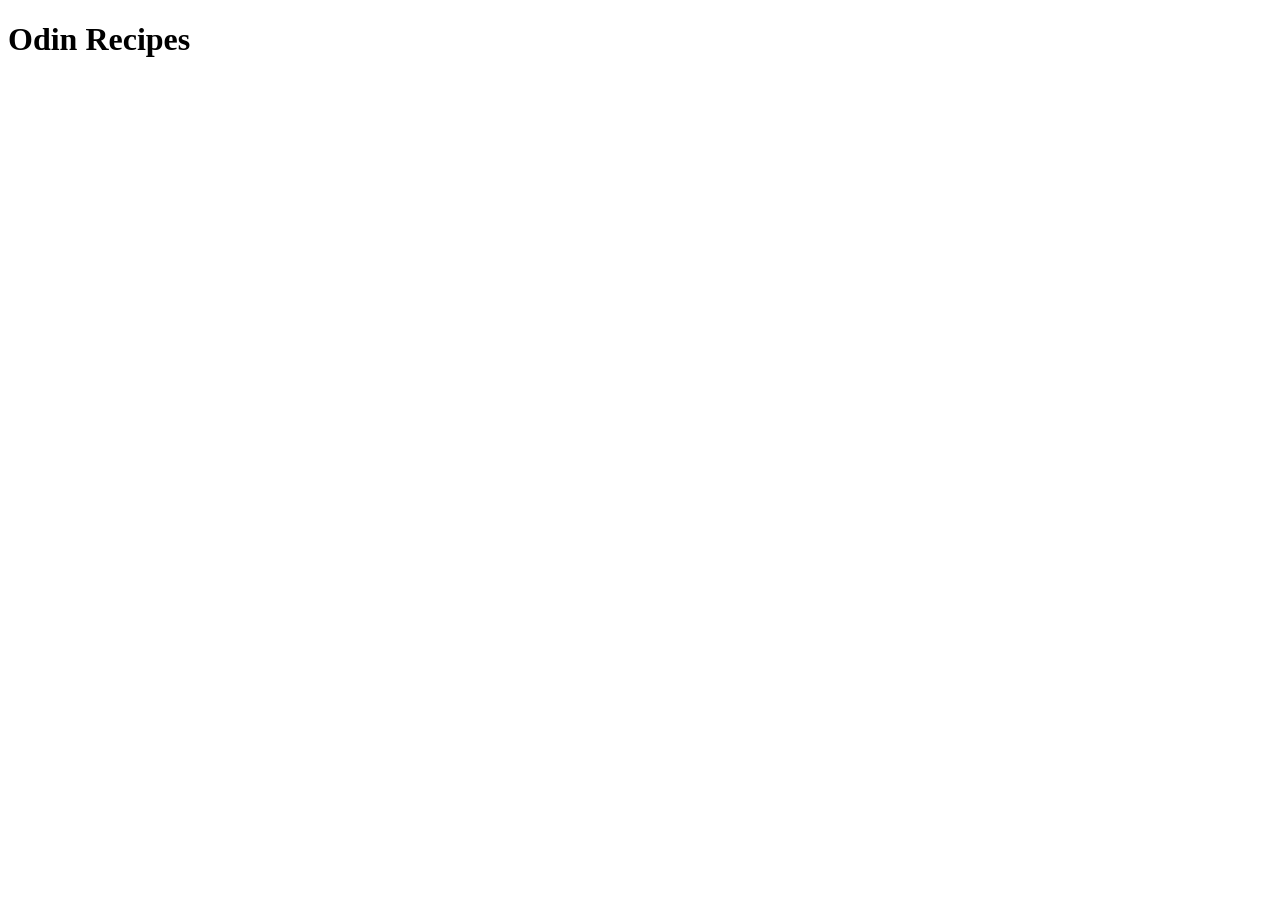
==== index.html @ 75d11a8a "Add HTML boilerplate" ====
<!DOCTYPE html>
<html lang="en">
<head>
    <meta charset="UTF-8">
    <meta name="viewport" content="width=device-width, initial-scale=1.0">
    <title>Document</title>
</head>
<body>
    <h1>Odin Recipes</h1> 
</body>
</html>
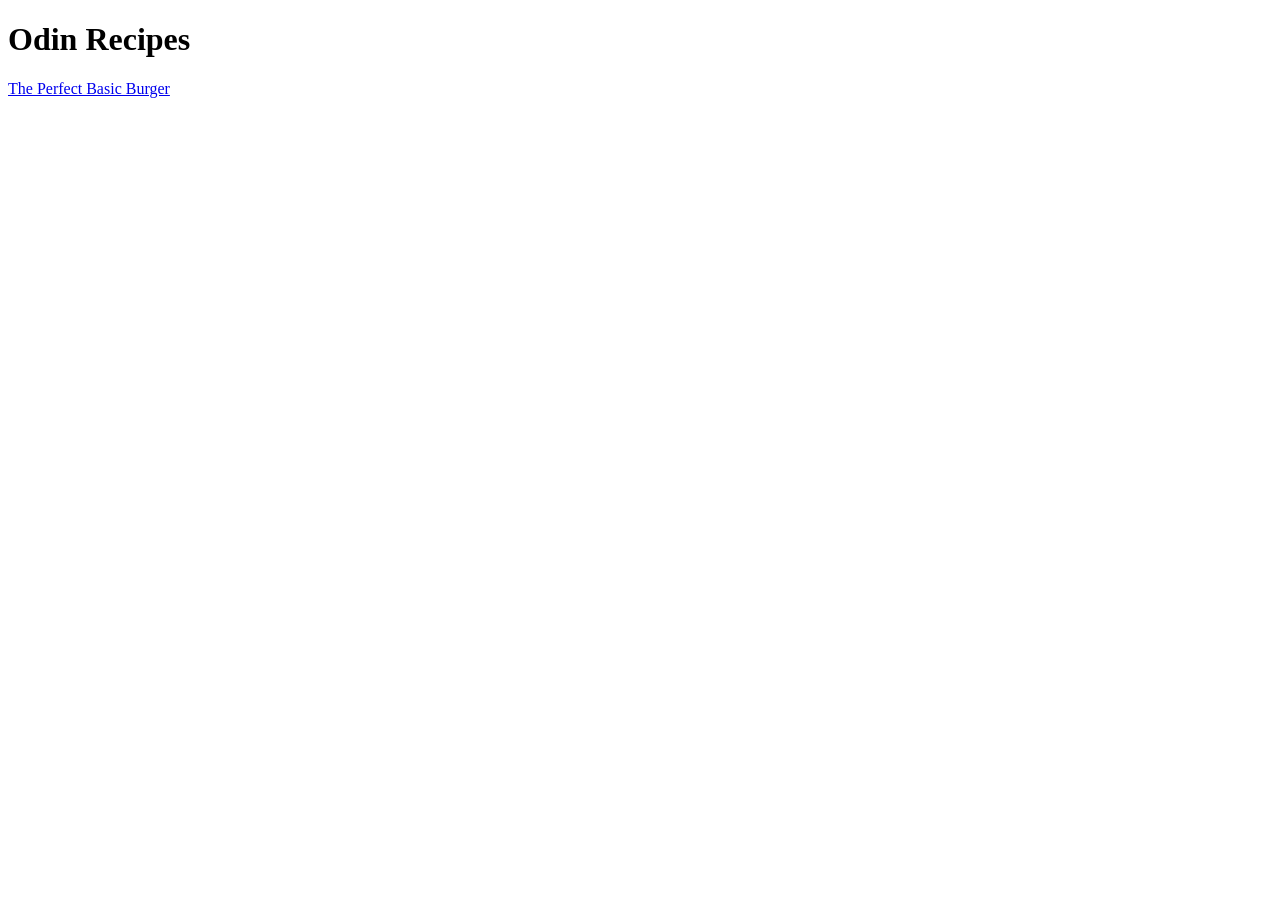
==== commit adace36a: "Add link to burger recipe" ====
--- a/index.html
+++ b/index.html
@@ -7,5 +7,6 @@
 </head>
 <body>
     <h1>Odin Recipes</h1> 
+    <a href="recipes/burger.html">The Perfect Basic Burger</a>
 </body>
 </html>
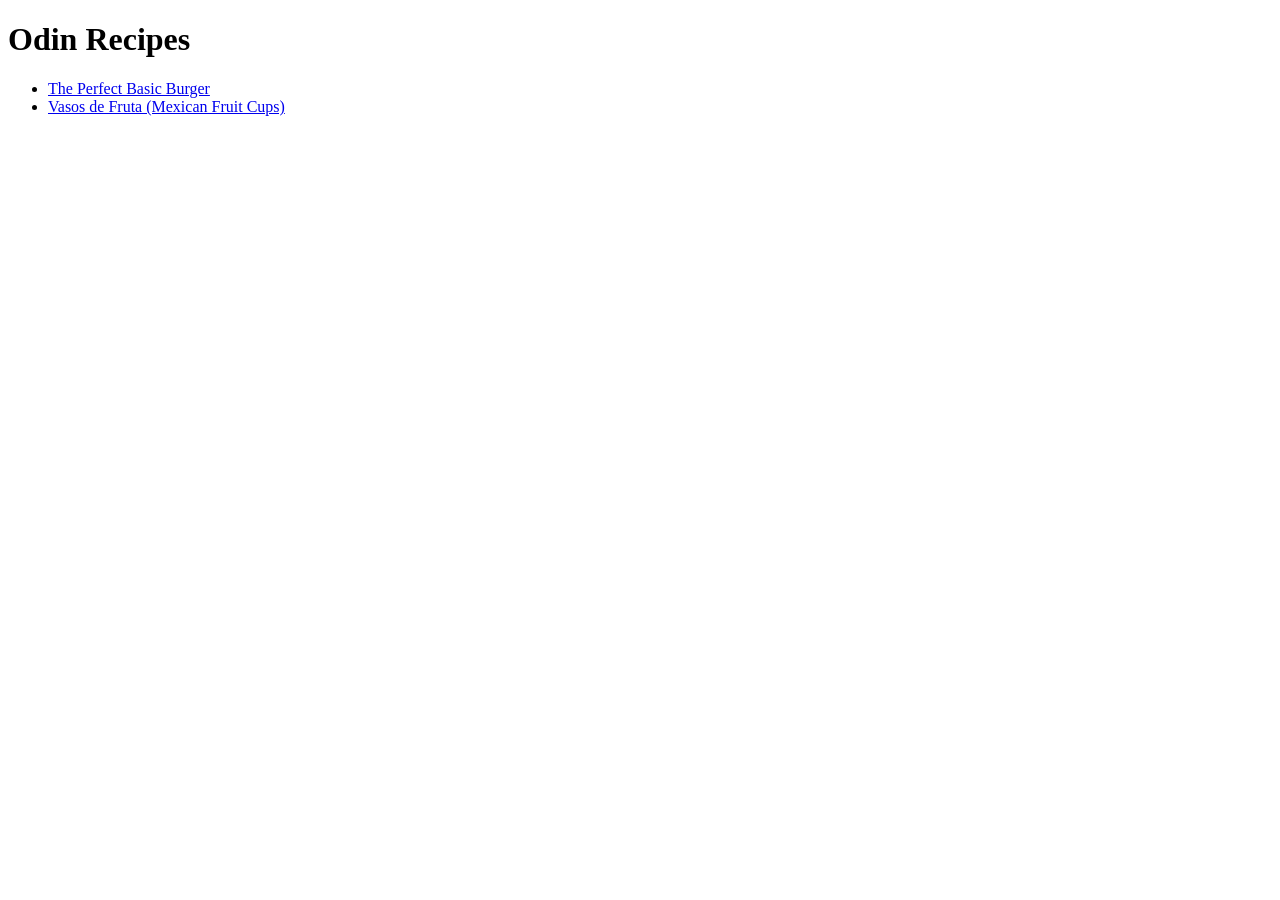
==== commit bfa7d0ab: "Add Vasos de Fruta (Mexican Fruit Cups) recipe" ====
--- a/index.html
+++ b/index.html
@@ -1,12 +1,18 @@
 <!DOCTYPE html>
 <html lang="en">
+
 <head>
     <meta charset="UTF-8">
     <meta name="viewport" content="width=device-width, initial-scale=1.0">
     <title>Document</title>
 </head>
+
 <body>
-    <h1>Odin Recipes</h1> 
-    <a href="recipes/burger.html">The Perfect Basic Burger</a>
+    <h1>Odin Recipes</h1>
+    <ul>
+        <li><a href="recipes/burger.html">The Perfect Basic Burger</a></li>
+        <li><a href="recipes/fruit-cups.html">Vasos de Fruta (Mexican Fruit Cups)</a></li>
+    </ul>
 </body>
+
 </html>
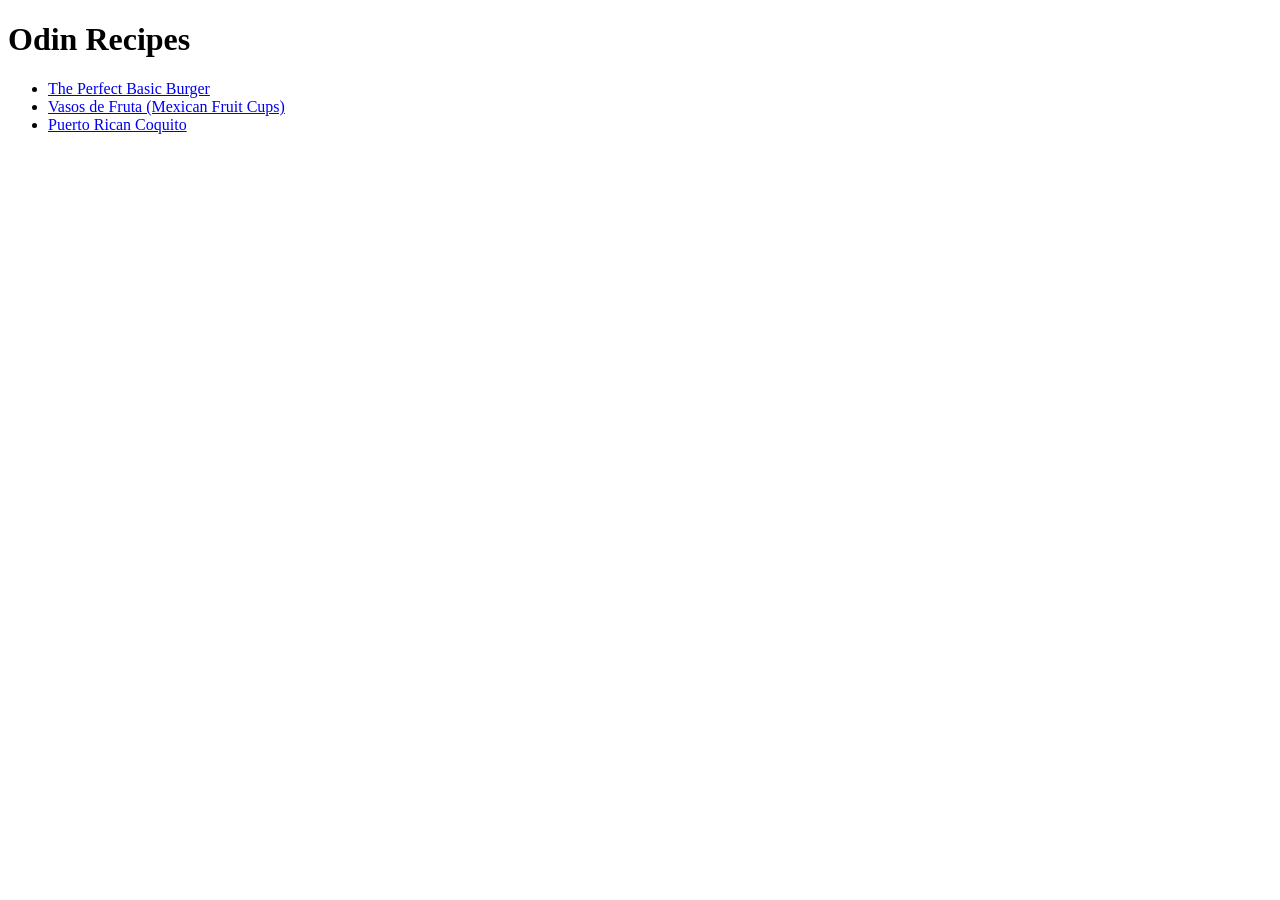
==== commit 4c8cbfe3: "Add Puerto Rican Coquito recipe" ====
--- a/index.html
+++ b/index.html
@@ -12,6 +12,7 @@
     <ul>
         <li><a href="recipes/burger.html">The Perfect Basic Burger</a></li>
         <li><a href="recipes/fruit-cups.html">Vasos de Fruta (Mexican Fruit Cups)</a></li>
+        <li><a href="recipes/coquito.html">Puerto Rican Coquito</a></li>
     </ul>
 </body>
 
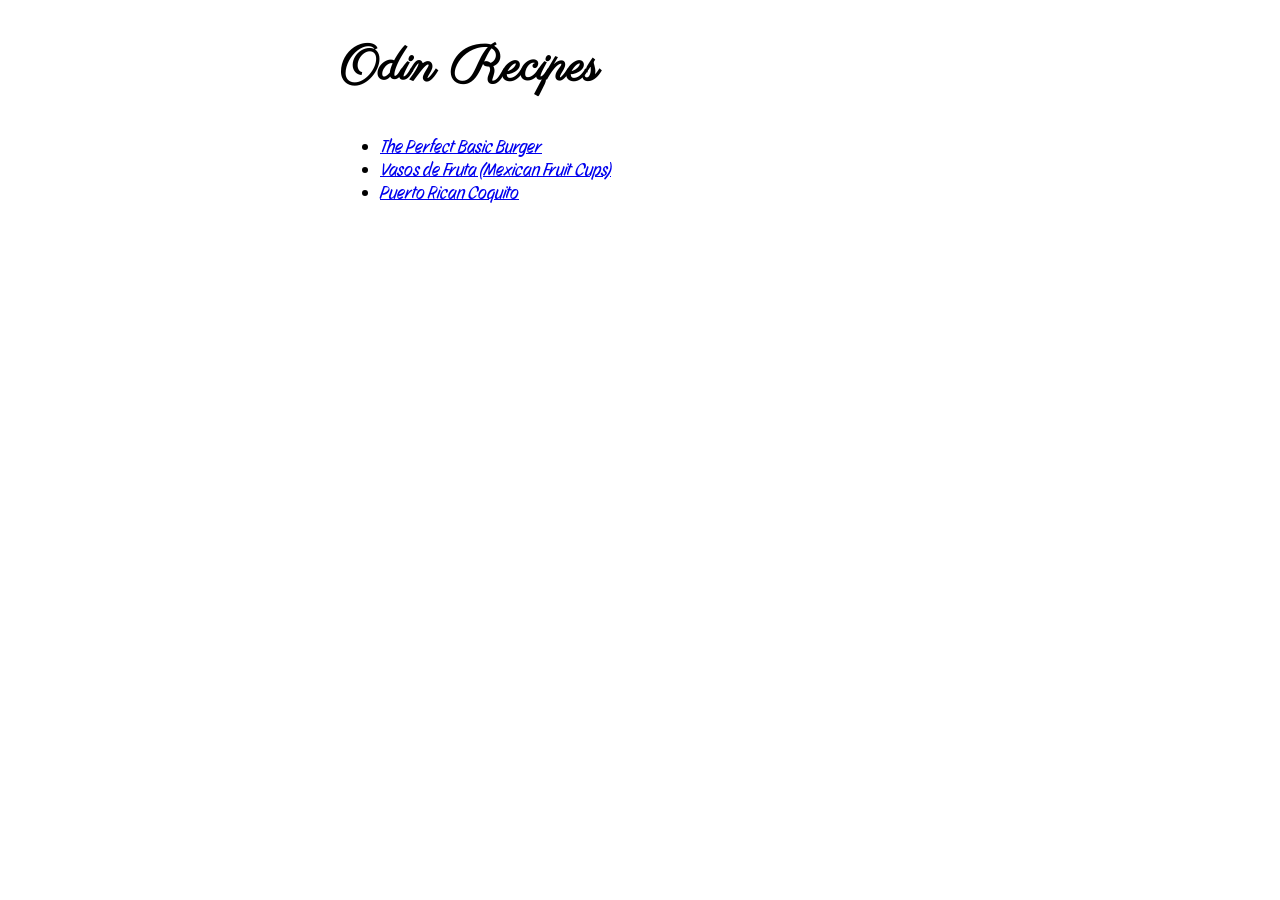
==== commit 4a965d17: "Add and configure fonts" ====
--- a/index.html
+++ b/index.html
@@ -5,6 +5,11 @@
     <meta charset="UTF-8">
     <meta name="viewport" content="width=device-width, initial-scale=1.0">
     <title>Document</title>
+    <link rel="stylesheet" href="styles.css">
+    <style>
+    @import url('https://fonts.googleapis.com/css2?family=Story+Script&display=swap');
+    @import url('https://fonts.googleapis.com/css2?family=Parisienne&display=swap');
+    </style>
 </head>
 
 <body>
--- a/styles.css
+++ b/styles.css
@@ -0,0 +1,44 @@
+.story-script-regular {
+  font-family: "Story Script", sans-serif;
+  font-weight: 400;
+  font-style: normal;
+}
+
+.parisienne-regular {
+  font-family: "Parisienne", cursive;
+  font-weight: 400;
+  font-style: normal;
+}
+
+html{
+    body {
+        width: 60%;
+        margin: 0 auto;
+        max-width: 600px;
+        min-width: 400px;
+    }
+    img {
+        width: 60%;
+        height: auto;
+        max-width: 600px;
+        margin: 0 auto;
+    }
+
+    h1, h2 {
+        font-family: "Parisienne";
+    }
+
+    h1 {
+        font-size: 50px;
+    }
+
+    h2{
+        font-size: 40px;
+    }
+
+    * {
+        font-family: "Story Script";
+        font-size: large;
+    }
+    
+}
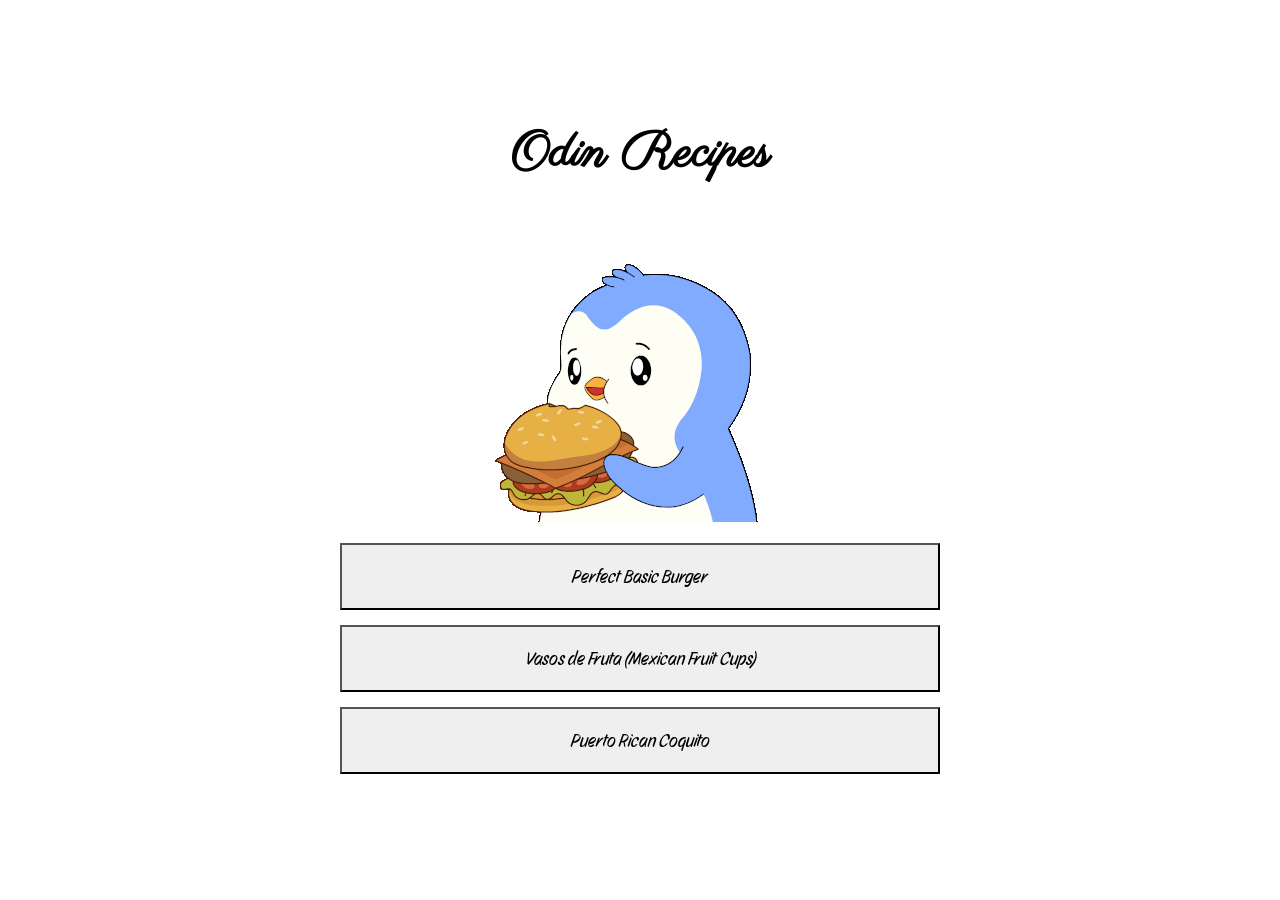
==== commit 84a6de56: "Add and center buttons and GIF on index page" ====
--- a/index.html
+++ b/index.html
@@ -13,12 +13,17 @@
 </head>
 
 <body>
-    <h1>Odin Recipes</h1>
-    <ul>
-        <li><a href="recipes/burger.html">The Perfect Basic Burger</a></li>
-        <li><a href="recipes/fruit-cups.html">Vasos de Fruta (Mexican Fruit Cups)</a></li>
-        <li><a href="recipes/coquito.html">Puerto Rican Coquito</a></li>
-    </ul>
+    <div class="wrapper">
+        <h1>Odin Recipes</h1>
+    
+    <img src="images/hungry-food.gif" width="300" height="300">
+    <div class="buttons">
+        <a href="recipes/burger.html"><button> Perfect Basic Burger</button></a>
+        <a href="recipes/fruit-cups.html"><button>Vasos de Fruta (Mexican Fruit Cups)</button></a>
+        <a href="recipes/coquito.html"><button>Puerto Rican Coquito</button></a>
+    </div>
+
+    </div>
 </body>
 
 </html>
--- a/styles.css
+++ b/styles.css
@@ -15,10 +15,12 @@
         width: 60%;
         margin: 0 auto;
         max-width: 600px;
-        min-width: 400px;
+        min-width: 500px;
+        background-color: #ffffff; /* #141414 */
     }
+
     img {
-        width: 60%;
+        width: 80%;
         height: auto;
         max-width: 600px;
         margin: 0 auto;
@@ -26,13 +28,14 @@
 
     h1, h2 {
         font-family: "Parisienne";
+        border: 2px;
     }
 
     h1 {
         font-size: 50px;
     }
 
-    h2{
+    h2 {
         font-size: 40px;
     }
 
@@ -41,4 +44,23 @@
         font-size: large;
     }
     
+}
+
+.wrapper {
+    margin: 20% auto;
+    text-align: center;
+    justify-content: center;
+    align-items: center;
+}
+
+.wrapper img {
+    width: 50%;
+}
+
+button {
+    width: 100%;
+    padding: 20px;
+    margin-top: 15px;
+    cursor: pointer;
+    border-radius: 0px;
 }
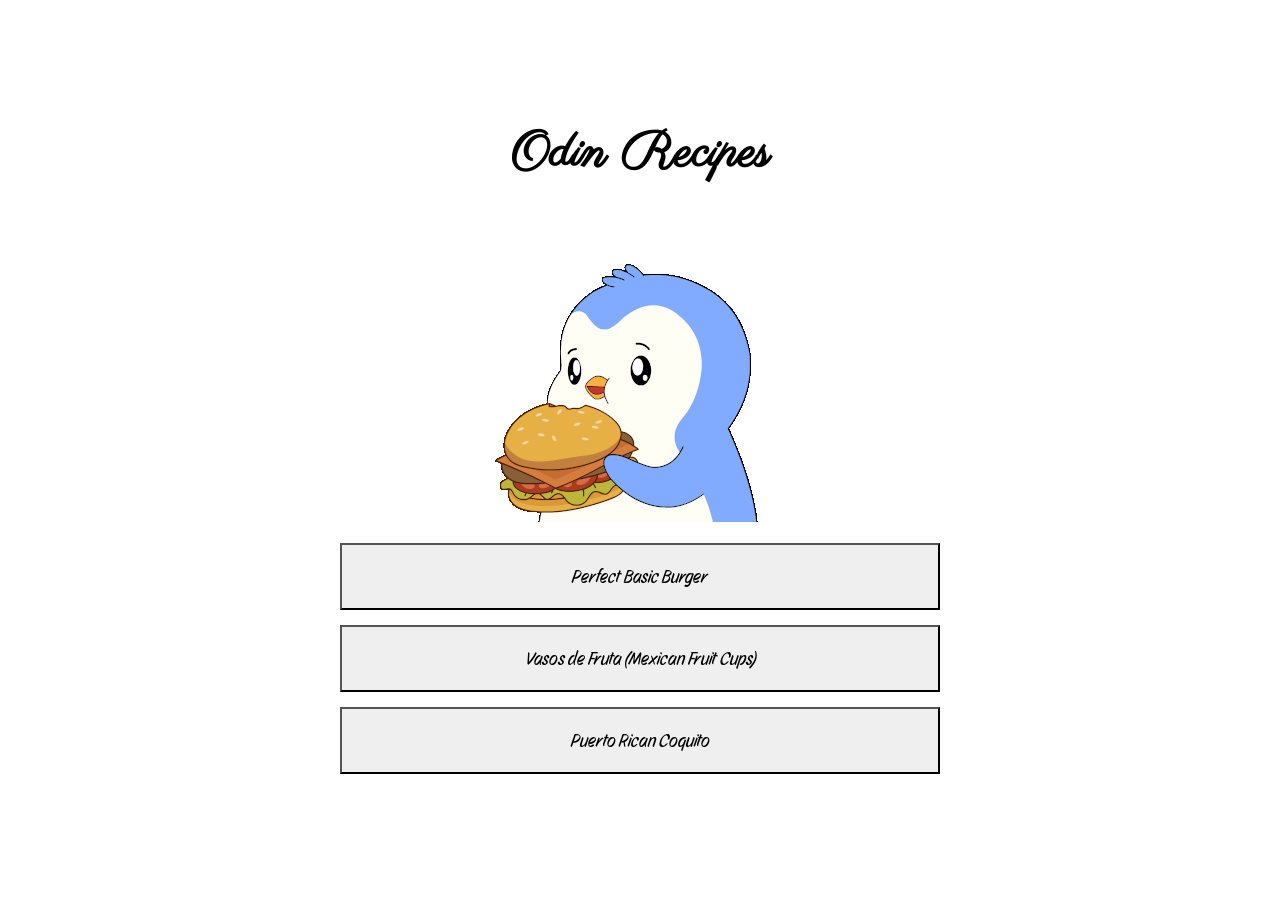
==== commit bad6e2e6: "Clean up minor formatting" ====
--- a/index.html
+++ b/index.html
@@ -7,21 +7,21 @@
     <title>Document</title>
     <link rel="stylesheet" href="styles.css">
     <style>
-    @import url('https://fonts.googleapis.com/css2?family=Story+Script&display=swap');
-    @import url('https://fonts.googleapis.com/css2?family=Parisienne&display=swap');
+        @import url('https://fonts.googleapis.com/css2?family=Story+Script&display=swap');
+        @import url('https://fonts.googleapis.com/css2?family=Parisienne&display=swap');
     </style>
 </head>
 
 <body>
     <div class="wrapper">
         <h1>Odin Recipes</h1>
-    
-    <img src="images/hungry-food.gif" width="300" height="300">
-    <div class="buttons">
-        <a href="recipes/burger.html"><button> Perfect Basic Burger</button></a>
-        <a href="recipes/fruit-cups.html"><button>Vasos de Fruta (Mexican Fruit Cups)</button></a>
-        <a href="recipes/coquito.html"><button>Puerto Rican Coquito</button></a>
-    </div>
+
+        <img src="images/hungry-food.gif" width="300" height="300">
+        <div class="buttons">
+            <a href="recipes/burger.html"><button> Perfect Basic Burger</button></a>
+            <a href="recipes/fruit-cups.html"><button>Vasos de Fruta (Mexican Fruit Cups)</button></a>
+            <a href="recipes/coquito.html"><button>Puerto Rican Coquito</button></a>
+        </div>
 
     </div>
 </body>
--- a/styles.css
+++ b/styles.css
@@ -1,22 +1,23 @@
 .story-script-regular {
-  font-family: "Story Script", sans-serif;
-  font-weight: 400;
-  font-style: normal;
+    font-family: "Story Script", sans-serif;
+    font-weight: 400;
+    font-style: normal;
 }
 
 .parisienne-regular {
-  font-family: "Parisienne", cursive;
-  font-weight: 400;
-  font-style: normal;
+    font-family: "Parisienne", cursive;
+    font-weight: 400;
+    font-style: normal;
 }
 
-html{
+html {
     body {
         width: 60%;
         margin: 0 auto;
         max-width: 600px;
         min-width: 500px;
-        background-color: #ffffff; /* #141414 */
+        background-color: #ffffff;
+        /* #141414 */
     }
 
     img {
@@ -26,7 +27,8 @@
         margin: 0 auto;
     }
 
-    h1, h2 {
+    h1,
+    h2 {
         font-family: "Parisienne";
         border: 2px;
     }
@@ -43,7 +45,7 @@
         font-family: "Story Script";
         font-size: large;
     }
-    
+
 }
 
 .wrapper {
